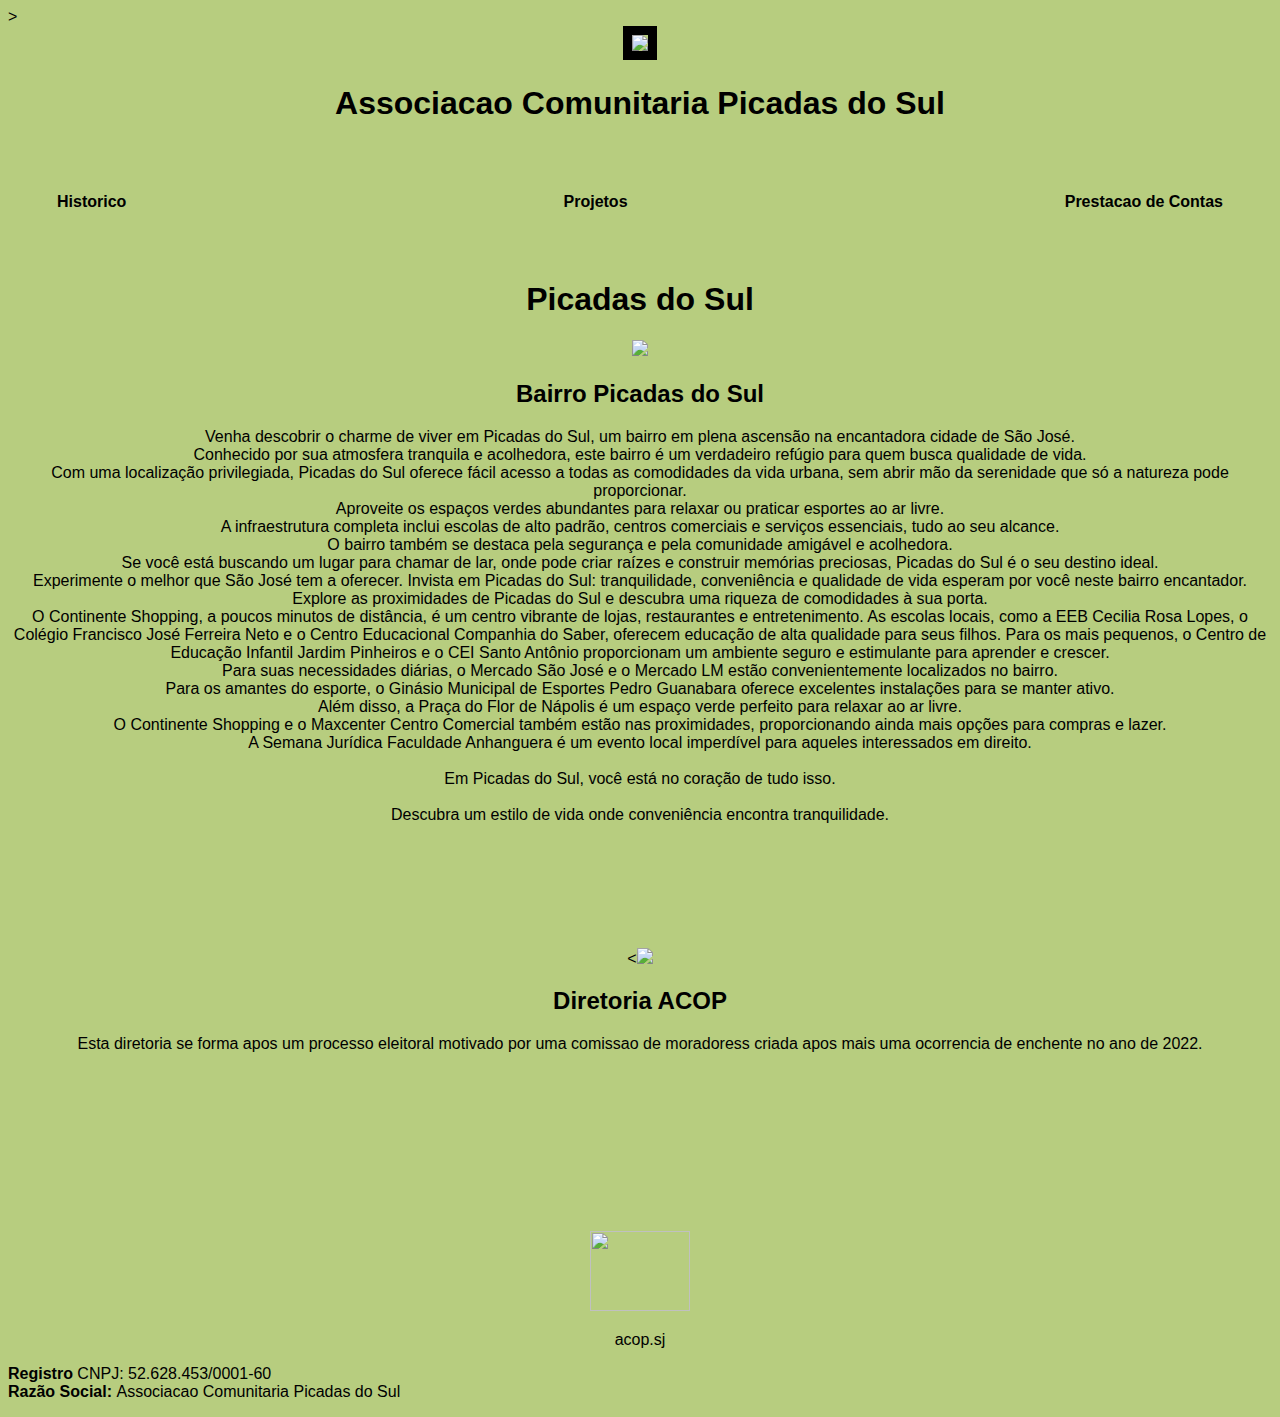
==== index.html @ 8dfd051f "Site ACOP-01.0" ====
<!DOCTYPE html>

<html lang="pt-br">

    <head>

        <meta charset="UTF-8">
        <meta name="viewport" content="width=device-width, initial-scale=1.0">

        <title>Site da associacao de moradores</title>

        ><link rel="stylesheet" href="Index.css">

        <center>
            <img src="/IMG ACOP/Imagem do WhatsApp de 2024-02-14 à(s) 20.39.53_6b02e7a5.jpg"
            width= "200px" border-radius="50%" border= "9px" solid= "#010101"> 
            
            <h1>Associacao Comunitaria Picadas do Sul</h1>    
        </center>

    </head>

        <body>

           <nav>
                <ul>
                    <li>
                        <a href="historico.html">
                            <b>Historico </b>
                        </a>
                    </li>
                    <li>
                        <a href="projetos.html">
                            <b>Projetos</b>
                        </a>
                    </li>
                    <li>
                        <a href="prestacao de contas.html">
                             <b>Prestacao de Contas</b>
                        </a>
                    </li>
                </ul>
            </nav>

            <header>

                <h1>
                    <center>
                       Picadas do Sul 
                    </center>
                </h1>
                <div class="center">
                    <center>
                    <img src="/IMG ACOP/Imagem do WhatsApp de 2022-12-22 à(s) 13.15.22.jpg"
                        width= "900px">
                    </center>
                </div>
                
            </header>

            <main>

                <section>
                    <center>
                    <h2>Bairro Picadas do Sul</h2>
                    
                        <p>
                            Venha descobrir o charme de viver em Picadas do Sul, um bairro em plena ascensão na encantadora cidade de São José.<br> 
                            Conhecido por sua atmosfera tranquila e acolhedora, este bairro é um verdadeiro refúgio para quem busca qualidade de vida.<br>  
                            Com uma localização privilegiada, Picadas do Sul oferece fácil acesso a todas as comodidades da vida urbana, sem abrir mão da serenidade que só a natureza pode proporcionar.<br>  
                            Aproveite os espaços verdes abundantes para relaxar ou praticar esportes ao ar livre.<br>  
                            A infraestrutura completa inclui escolas de alto padrão, centros comerciais e serviços essenciais, tudo ao seu alcance.<br>  
                            O bairro também se destaca pela segurança e pela comunidade amigável e acolhedora.<br>  
                            Se você está buscando um lugar para chamar de lar, onde pode criar raízes e construir memórias preciosas, Picadas do Sul é o seu destino ideal.<br>  
                            Experimente o melhor que São José tem a oferecer. Invista em Picadas do Sul: tranquilidade, conveniência e qualidade de vida esperam por você neste bairro encantador.<br> 
                            Explore as proximidades de Picadas do Sul e descubra uma riqueza de comodidades à sua porta.<br>  
                            O Continente Shopping, a poucos minutos de distância, é um centro vibrante de lojas, restaurantes e entretenimento. As escolas locais, como a EEB Cecilia Rosa Lopes, o Colégio Francisco José Ferreira Neto e o Centro Educacional Companhia do Saber, oferecem educação de alta qualidade para seus filhos. 
                            Para os mais pequenos, o Centro de Educação Infantil Jardim Pinheiros e o CEI Santo Antônio proporcionam um ambiente seguro e estimulante para aprender e crescer.<br> 
                            Para suas necessidades diárias, o Mercado São José e o Mercado LM estão convenientemente localizados no bairro.<br>  
                            Para os amantes do esporte, o Ginásio Municipal de Esportes Pedro Guanabara oferece excelentes instalações para se manter ativo.<br>  
                            Além disso, a Praça do Flor de Nápolis é um espaço verde perfeito para relaxar ao ar livre.<br> 
                            O Continente Shopping e o Maxcenter Centro Comercial também estão nas proximidades, proporcionando ainda mais opções para compras e lazer.<br>  
                            A Semana Jurídica Faculdade Anhanguera é um evento local imperdível para aqueles interessados em direito.<br><br>  
                            Em Picadas do Sul, você está no coração de tudo isso.<br><br>   
                            Descubra um estilo de vida onde conveniência encontra tranquilidade.
                        </p>
                    </center>        
                </section><br><br><br>

                <section><br><br><br>
                    <center>
                    <<img src="/IMG ACOP/Chapa 01 2023.jpg"
                    width="800px">
                    <h2>Diretoria ACOP</h2>
                    
                        <p>
                            Esta diretoria se forma apos um processo eleitoral motivado por uma comissao de moradoress criada apos mais uma ocorrencia de enchente no ano de 2022.
                        </p>
                    </center>
                </section><br><br><br>

            </main><br><br><br>

            <footer><br><br><br>

                <center>

                    <a href="https://www.instagram.com/acop.sj/" target="_blank" rel="noopener noreferrer">
                        <img src="/IMG ACOP/Img Instagran.png"
                        width= "90px">
                        </img>
                        <p>
                            acop.sj
                        </p>
                        </a>

                </center>

                <p>
                    <b> Registro</b>

                    CNPJ: 52.628.453/0001-60<br>
                    
                    <b>Razão Social: </b>Associacao Comunitaria Picadas do Sul
                </p>
            </footer>

        </body>

</html>
---- Index.css ----
body{ 
    background-color: #b7cd7f;
    color: black;
    font-family: Arial, Helvetica, sans-serif;
}

ul{ 
    display: flex;
    align-items: center;
    justify-content: space-between;
    list-style-type: none;
    gap: 48px;
    padding: 49px;

}

a{ 
    color: black;
    text-decoration: none;
    
}

head img{ 

    border-radius: 50%;
    border: 5px solid #586e26;
}

footer img{ 
    width: 100px;
    height: 80px;
}
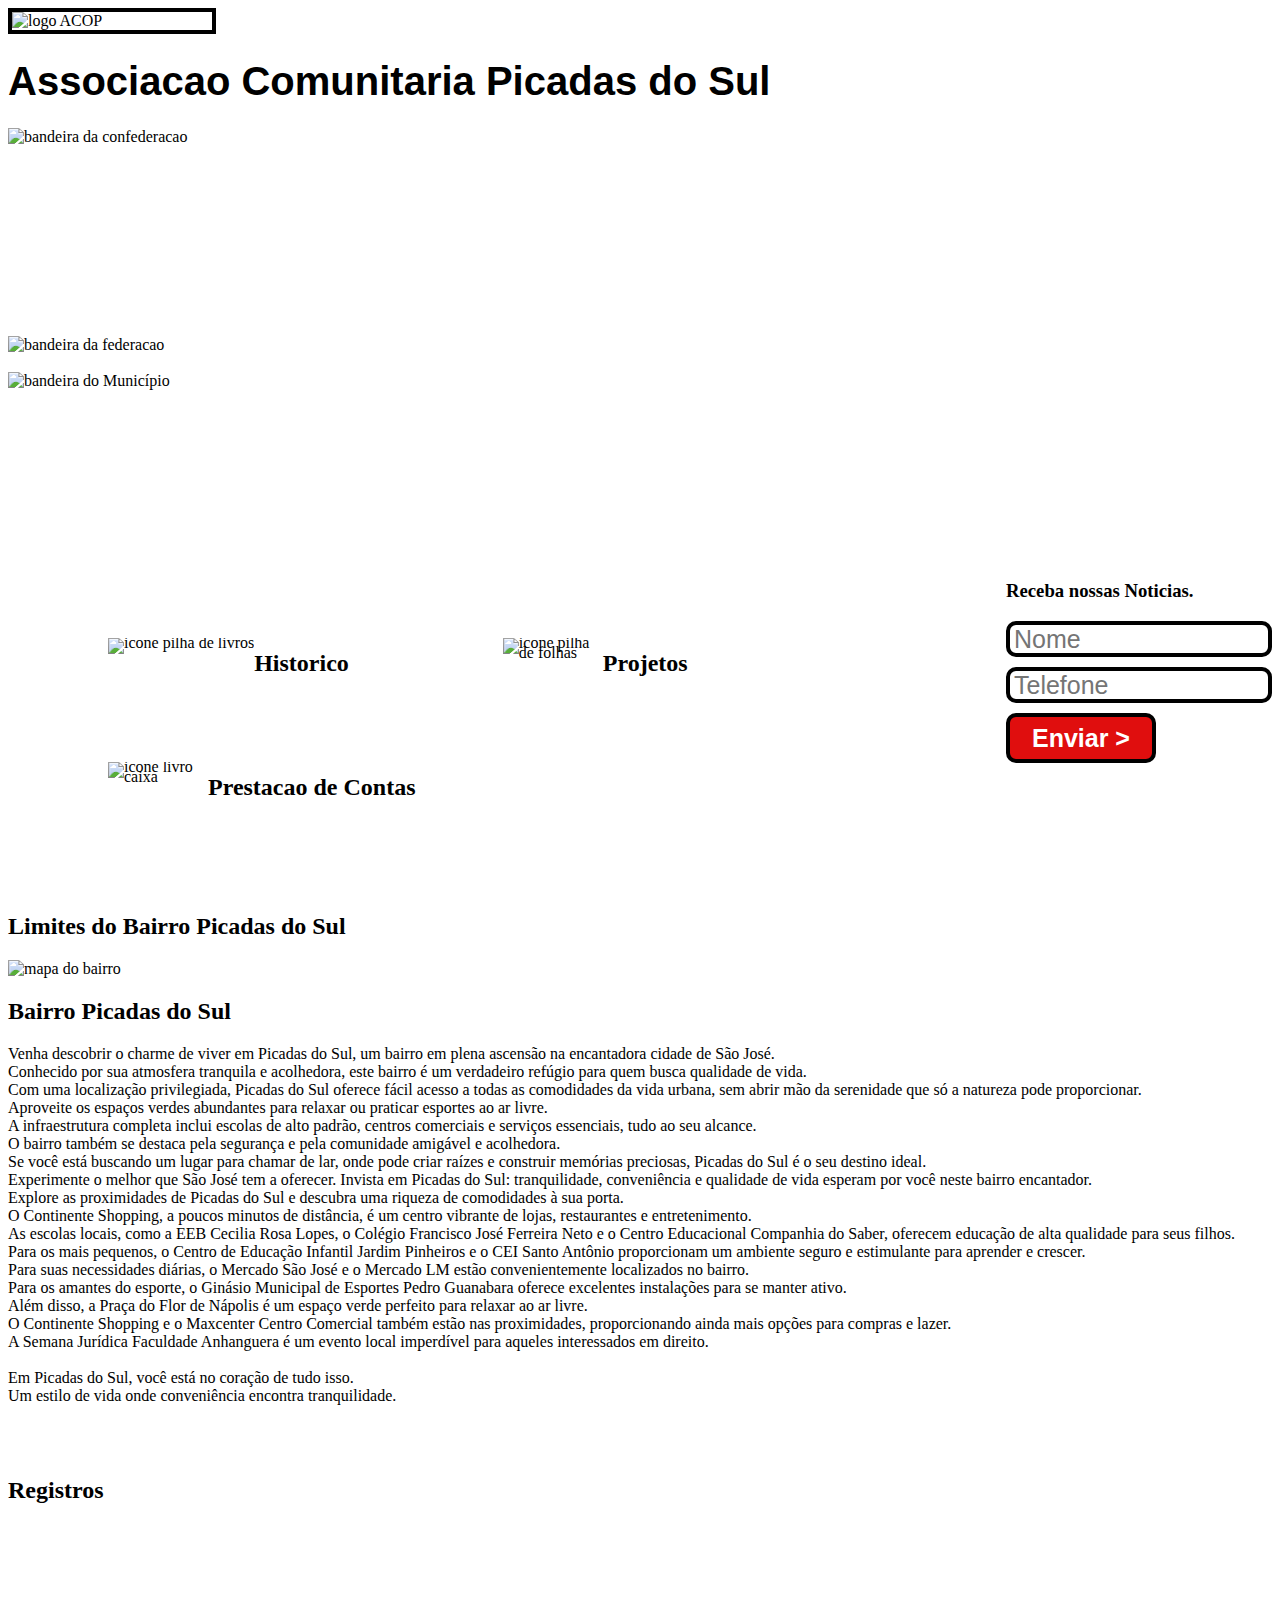
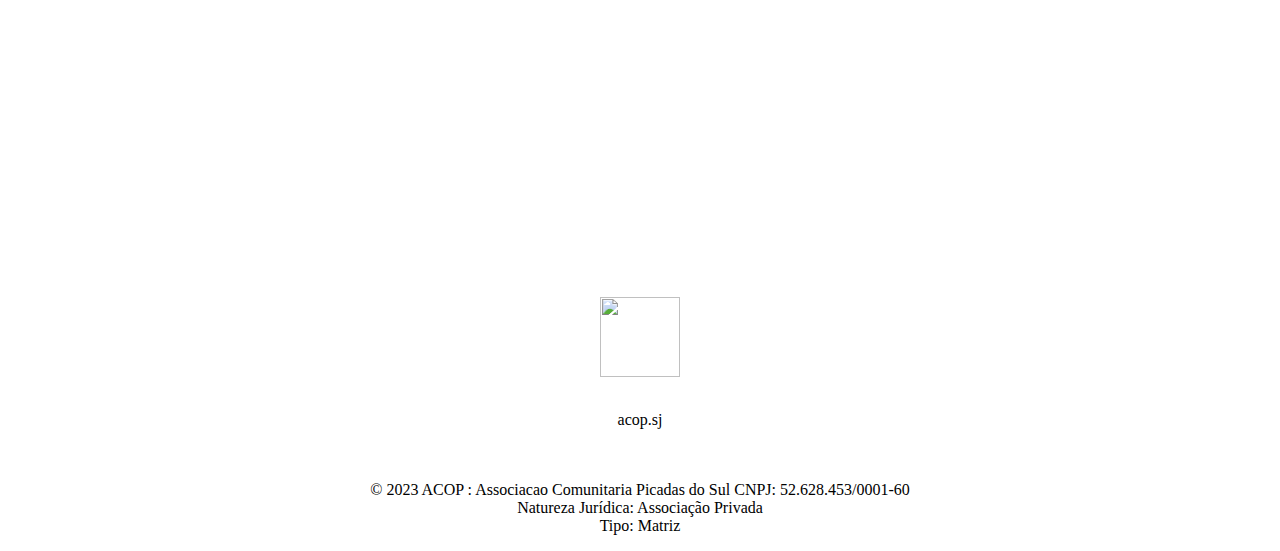
==== commit d568c1fa: "primeira parate construida modulo 01.0" ====
--- a/index.html
+++ b/index.html
@@ -1,70 +1,93 @@
 <!DOCTYPE html>
-
+<!--Lingua/Edioma-->
 <html lang="pt-br">
-
+    <!--pagina-->
     <head>
-
         <meta charset="UTF-8">
         <meta name="viewport" content="width=device-width, initial-scale=1.0">
-
-        <title>Site da associacao de moradores</title>
-
-        ><link rel="stylesheet" href="Index.css">
-
-        <center>
-            <img src="/IMG ACOP/Imagem do WhatsApp de 2024-02-14 à(s) 20.39.53_6b02e7a5.jpg"
-            width= "200px" border-radius="50%" border= "9px" solid= "#010101"> 
-            
-            <h1>Associacao Comunitaria Picadas do Sul</h1>    
-        </center>
-
+        <!--ligacao com a pagina CSS-->
+        <link rel="stylesheet" href="Index.css"> 
+        <link rel="stylesheet" href="estilo/style.css">
+        <!--Nome da pagina-->
+            <title>Site da associacao de moradores</title>
+        
+                
     </head>
 
+        <!--Corpo da pagina-->
         <body>
+            <!--Cabecalho-->
+            <header>
+            <!--Logo Inicial-->
+                <img src="/IMG ACOP/Imagem do WhatsApp de 2024-02-14 à(s) 20.39.53_6b02e7a5.jpg"
+                width= "200px" border-radius="50%" border= "4px" solid= "#010101" alt="logo ACOP"> 
+            <!--Titulo da pagina-->
+                <h1>Associacao Comunitaria Picadas do Sul</h1>
+            <!--Imagens de bandeiras-->    
+                <img src="/IMG ACOP/download.jpg" alt="bandeira da confederacao"width="260px" height="190px"><br>
+                <img src="/IMG ACOP/Famesc.jpg" alt="bandeira da federacao" width="260px"><br>
+                <img src="/IMG ACOP/Bandeira_de_São_José_-_SC.svg.png" alt="bandeira do Município" width="260px" height="190px" >
+            </header>
 
-           <nav>
+            <!--Menu de navegacao-->
+           <nav> 
+                <a href="#"></a>
+                <a href="#"></a> 
+                <a href="#"></a> 
+
                 <ul>
                     <li>
-                        <a href="historico.html">
-                            <b>Historico </b>
-                        </a>
+                <!--link pagina historico-->
+                    <a href="historico.html">
+                    <img src="/Img ACOP/Pilha de Livroa 02.webp" alt="icone pilha de livros">
+                    <h2><b>Historico </b></h2>
+                    </a>
                     </li>
+
                     <li>
-                        <a href="projetos.html">
-                            <b>Projetos</b>
-                        </a>
+                <!--link pagina projetos-->
+                    <a href="projetos.html">
+                    <img src="/Img ACOP/Pilha de Folhas.png" width="100px" alt="icone pilha de folhas">
+                    <h2><b>Projetos</b></h2>
+                    </a>
                     </li>
+
                     <li>
-                        <a href="prestacao de contas.html">
-                             <b>Prestacao de Contas</b>
-                        </a>
+                <!--link pagina prestacao de contas-->
+                    <a href="prestacao de contas.html">
+                    <img src="/Img ACOP/livro caixa.png" width="100px" alt="icone livro caixa"><br>
+                    <h2><b>Prestacao de Contas</b></h2>
+                    </a>
                     </li>
                 </ul>
-            </nav>
 
-            <header>
+                <!--Comando para dividir pagina-->
+                <aside>
+                    <!--titulo formulario-->
+                        <h3>Receba nossas Noticias.</h3>
+                    <!--formulario cadastro receba noticias-->
+                        <form>
+                            <input type="text" placeholder="Nome">
+                            <input type="tel" placeholder="Telefone">
+                            <input type="submit" value="Enviar >">
+                        </form>
+                </aside>
+           </nav>
 
-                <h1>
-                    <center>
-                       Picadas do Sul 
-                    </center>
-                </h1>
-                <div class="center">
-                    <center>
-                    <img src="/IMG ACOP/Imagem do WhatsApp de 2022-12-22 à(s) 13.15.22.jpg"
-                        width= "900px">
-                    </center>
-                </div>
-                
-            </header>
+           <!--parte principal para publicacao-->
+            <main>                             
+                <article>
+                    <h2>
+                        Limites do Bairro Picadas do Sul 
+                    </h2>
+                    <!--imagem do mapa do bairro-->
+                        <img src="/IMG ACOP/Imagem do WhatsApp de 2022-12-22 à(s) 13.15.22.jpg"
+                        width= "600px" alt="mapa do bairro"> 
 
-            <main>
-
-                <section>
-                    <center>
                     <h2>Bairro Picadas do Sul</h2>
-                    
-                        <p>
+                         
+                        
+                            <p>
                             Venha descobrir o charme de viver em Picadas do Sul, um bairro em plena ascensão na encantadora cidade de São José.<br> 
                             Conhecido por sua atmosfera tranquila e acolhedora, este bairro é um verdadeiro refúgio para quem busca qualidade de vida.<br>  
                             Com uma localização privilegiada, Picadas do Sul oferece fácil acesso a todas as comodidades da vida urbana, sem abrir mão da serenidade que só a natureza pode proporcionar.<br>  
@@ -74,55 +97,40 @@
                             Se você está buscando um lugar para chamar de lar, onde pode criar raízes e construir memórias preciosas, Picadas do Sul é o seu destino ideal.<br>  
                             Experimente o melhor que São José tem a oferecer. Invista em Picadas do Sul: tranquilidade, conveniência e qualidade de vida esperam por você neste bairro encantador.<br> 
                             Explore as proximidades de Picadas do Sul e descubra uma riqueza de comodidades à sua porta.<br>  
-                            O Continente Shopping, a poucos minutos de distância, é um centro vibrante de lojas, restaurantes e entretenimento. As escolas locais, como a EEB Cecilia Rosa Lopes, o Colégio Francisco José Ferreira Neto e o Centro Educacional Companhia do Saber, oferecem educação de alta qualidade para seus filhos. 
+                            O Continente Shopping, a poucos minutos de distância, é um centro vibrante de lojas, restaurantes e entretenimento.<br> 
+                            As escolas locais, como a EEB Cecilia Rosa Lopes, o Colégio Francisco José Ferreira Neto e o Centro Educacional Companhia do Saber, oferecem educação de alta qualidade para seus filhos.<br> 
                             Para os mais pequenos, o Centro de Educação Infantil Jardim Pinheiros e o CEI Santo Antônio proporcionam um ambiente seguro e estimulante para aprender e crescer.<br> 
                             Para suas necessidades diárias, o Mercado São José e o Mercado LM estão convenientemente localizados no bairro.<br>  
                             Para os amantes do esporte, o Ginásio Municipal de Esportes Pedro Guanabara oferece excelentes instalações para se manter ativo.<br>  
                             Além disso, a Praça do Flor de Nápolis é um espaço verde perfeito para relaxar ao ar livre.<br> 
                             O Continente Shopping e o Maxcenter Centro Comercial também estão nas proximidades, proporcionando ainda mais opções para compras e lazer.<br>  
                             A Semana Jurídica Faculdade Anhanguera é um evento local imperdível para aqueles interessados em direito.<br><br>  
-                            Em Picadas do Sul, você está no coração de tudo isso.<br><br>   
-                            Descubra um estilo de vida onde conveniência encontra tranquilidade.
+                            Em Picadas do Sul, você está no coração de tudo isso.<br>  
+                            Um estilo de vida onde conveniência encontra tranquilidade.
+                            </p><br><br>                                             
+                                                            
+                        </article><br><br><br>                              
+            </main>
+
+
+                        <h2>Registros</h2>
+                         <iframe width="560" height="315" src="https://www.youtube.com/embed/rjOFWJFpKas?si=H0OFec50uBp6Qm8g" title="YouTube video player" frameborder="0" allow="accelerometer; autoplay; clipboard-write; encrypted-media; gyroscope; picture-in-picture; web-share" referrerpolicy="strict-origin-when-cross-origin" allowfullscreen></iframe><br><br><br><br>
+            
+            
+            <footer>
+                <center>
+                    <a href="https://www.instagram.com/acop.sj/" target="_blank" rel="noopener noreferrer">
+                        <img src="/IMG ACOP/Img Instagran.png" width= "90px">                     
+                    </a>                
+                        <p> 
+                        <br>acop.sj</br><br><br>                             
+                        <p>
+                            &copy 2023 ACOP :
+                            Associacao Comunitaria Picadas do Sul CNPJ: 52.628.453/0001-60<br> 
+                            Natureza Jurídica: Associação Privada<br>
+                            Tipo: Matriz
                         </p>
-                    </center>        
-                </section><br><br><br>
-
-                <section><br><br><br>
-                    <center>
-                    <<img src="/IMG ACOP/Chapa 01 2023.jpg"
-                    width="800px">
-                    <h2>Diretoria ACOP</h2>
-                    
-                        <p>
-                            Esta diretoria se forma apos um processo eleitoral motivado por uma comissao de moradoress criada apos mais uma ocorrencia de enchente no ano de 2022.
-                        </p>
-                    </center>
-                </section><br><br><br>
-
-            </main><br><br><br>
-
-            <footer><br><br><br>
-
-                <center>
-
-                    <a href="https://www.instagram.com/acop.sj/" target="_blank" rel="noopener noreferrer">
-                        <img src="/IMG ACOP/Img Instagran.png"
-                        width= "90px">
-                        </img>
-                        <p>
-                            acop.sj
-                        </p>
-                        </a>
-
-                </center>
-
-                <p>
-                    <b> Registro</b>
-
-                    CNPJ: 52.628.453/0001-60<br>
-                    
-                    <b>Razão Social: </b>Associacao Comunitaria Picadas do Sul
-                </p>
+                </center>                                                 
             </footer>
 
         </body>
--- a/Index.css
+++ b/Index.css
@@ -1,33 +1,120 @@
 
-body{ 
-    background-color: #b7cd7f;
+head{/*Cabecalho da pagina*/
+    display: flex;
+    flex-direction: row;
+    justify-content: space-between ;
+}
+#title{/*configuracao Titulo Cabecalho*/
+    flex-direction: row;
+}
+h1{/*Titulo Cabecalho*/
+    font-weight: 800;
+    font-family: 'Lucida Sans', 'Lucida Sans Regular', 'Lucida Grande', 'Lucida Sans Unicode', Geneva, Verdana, sans-serif;
+    font-size: 40px;
+    line-height: 40px;
+}
+
+background-color: #b7cd7f;
+body{/*corpo da pagina*/ 
     color: black;
     font-family: Arial, Helvetica, sans-serif;
+    max-width: 1900px;
+    margin: 20px;
+    padding: 20px;
 }
 
-ul{ 
+header{/*configura posicao do mapa do bairro*/
     display: flex;
-    align-items: center;
-    justify-content: space-between;
-    list-style-type: none;
-    gap: 48px;
-    padding: 49px;
-
+    flex-direction: column;
+    margin-left: 10px;
+    margin-right: 10px;
+    margin-top: 10px;
+    margin: auto;
 }
 
-a{ 
+main{/*configura posicao do historia do bairro*/
+    display: flex;
+    flex-direction: row ;
+    margin-top: 50px;
+}
+
+/*configuracoes da pagina*/
+nav{ 
+    display: flex;
+    flex-direction: row;
+    justify-content: space-between;
+    margin: 0 auto;    
+}
+
+li{/*organiza os icones*/
+    display: inline-block;
+    margin: 15px;
+    margin-top: 60px;
+    margin-left: 60px;
+    margin-right: 90px;
+    list-style: none;
+}
+
+a{/*configura os icones*/
+    display: flex;
     color: black;
     text-decoration: none;
+    line-height: 10px;
+    list-style: none;    
+}
+
+a:hover{/*configura a cor os icones*/
+    color: red;
+}
+
+/*formulario noticias*/
+aside form input{/*configuracao do formulario*/
+    display: flex;
+    flex-direction: column;
+    width: 250px;
+    color: white;
+    font-size: 25px;
+    padding: 4px;
+}
+
+form input{/*configura caixas formulario*/
+    margin-top: 10px;
+    border: 4px solid black;
+    border-radius: 10px;
+    height: 20px;
+    padding: 10px;
+    font-size: 25px;
+    color: white;
+}
+
+form input:hover{/*muda a cor nas caixas do formulario*/
+    background-color: rgb(29, 155, 138);
+    color: white;
+    cursor: pointer;
+}
+
+aside form input[type="submit"]{/*configura botao enviar*/
+    height: 50px;
+    width: 150px;
+    background-color: #e00e0e;
+    color: white;
+    font-weight: bold;
+}
+
+main section p{/*configura posicao do texto do bairro*/
+    display: flex;
+    margin-top: 20px;
+    line-height: 30px;
     
 }
 
-head img{ 
-
-    border-radius: 50%;
-    border: 5px solid #586e26;
+/*rodape da pagina*/
+footer img{ 
+    display: flex;
+    width: 80px;
+    height: 80px;
+    margin: 0 auto;
 }
 
-footer img{ 
-    width: 100px;
-    height: 80px;
-}+
+
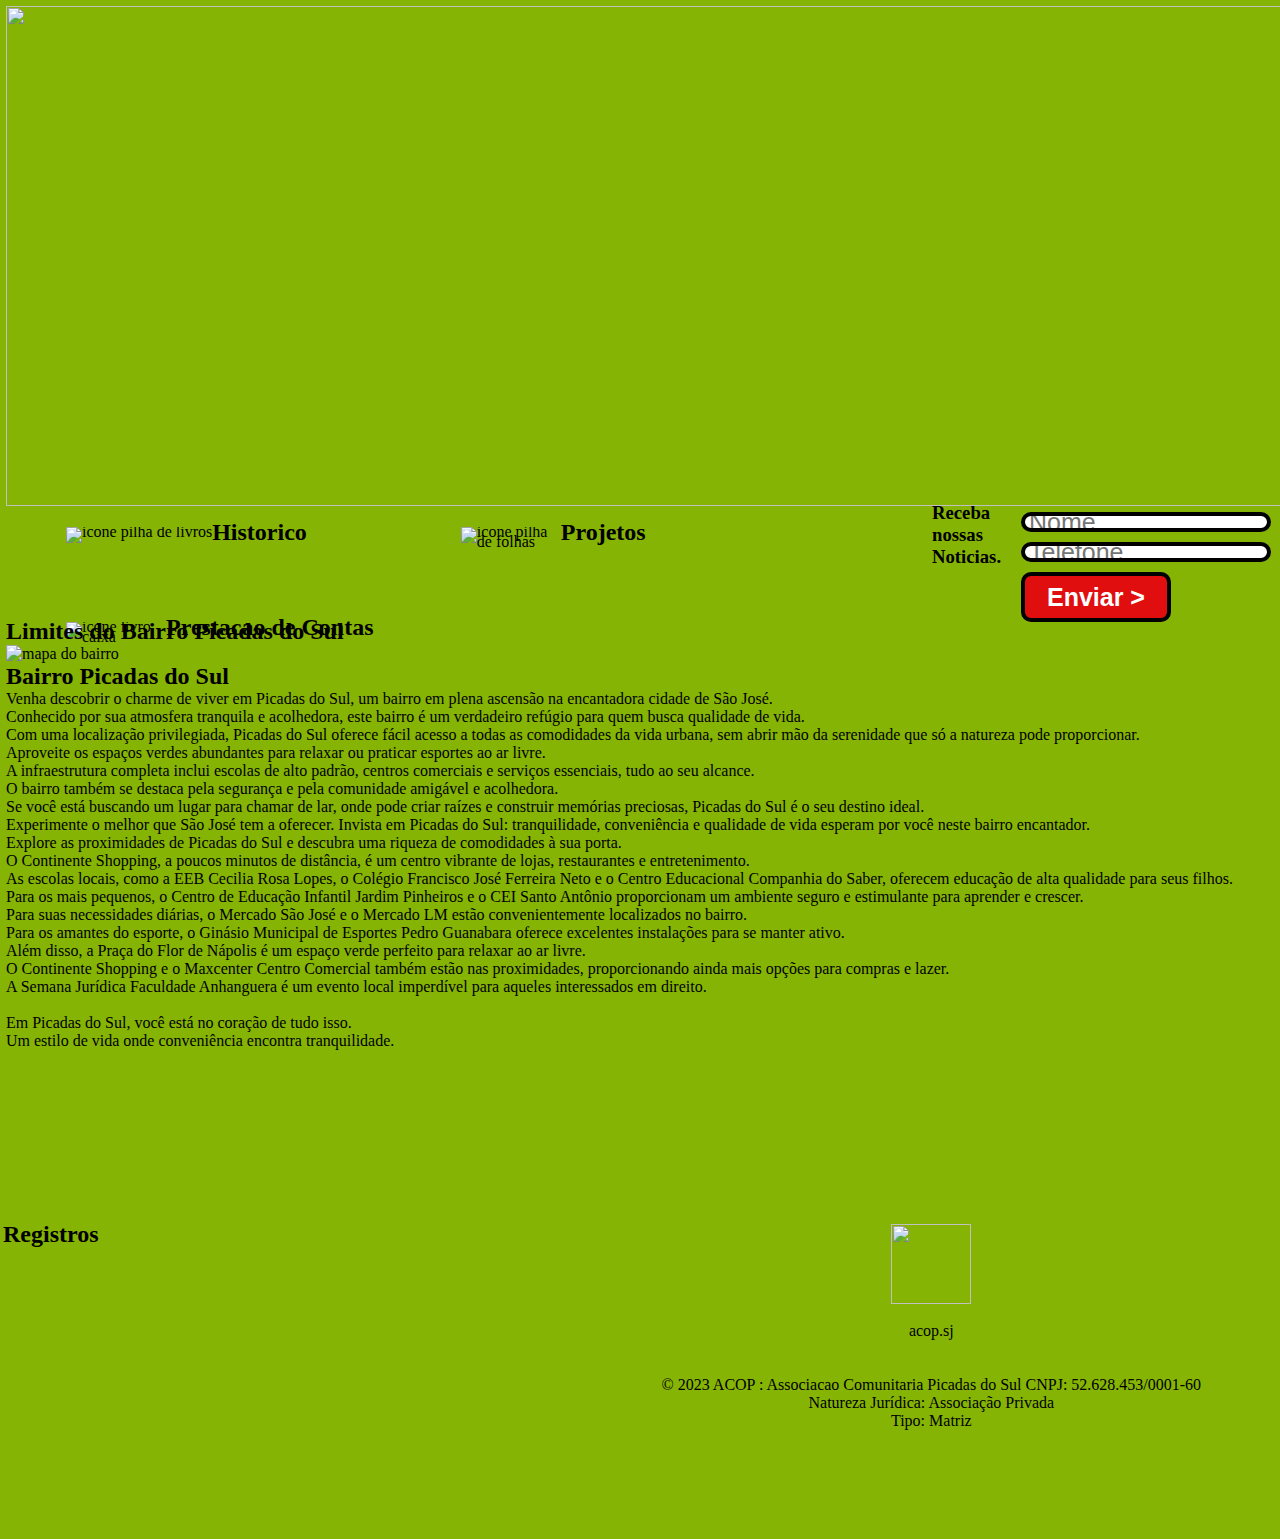
==== commit 560a719e: "ACOP 01.1" ====
--- a/index.html
+++ b/index.html
@@ -1,40 +1,28 @@
+<!--Tipo de Arquivo-->
 <!DOCTYPE html>
-<!--Lingua/Edioma-->
+<!--Lingua/Edioma/pagina-->
 <html lang="pt-br">
-    <!--pagina-->
+    <!--Conjuntos de aplicacoes da pagina-->
     <head>
+        <!--Conjuntos de aplicacoes de caracteres-->
         <meta charset="UTF-8">
+        <!--Configuracoes de janelas e visualisacoes-->
         <meta name="viewport" content="width=device-width, initial-scale=1.0">
         <!--ligacao com a pagina CSS-->
         <link rel="stylesheet" href="Index.css"> 
-        <link rel="stylesheet" href="estilo/style.css">
-        <!--Nome da pagina-->
-            <title>Site da associacao de moradores</title>
-        
-                
+        <!--Nome da pagina na aba-->
+        <title>Site da associacao de moradores</title>                        
     </head>
-
         <!--Corpo da pagina-->
         <body>
             <!--Cabecalho-->
             <header>
-            <!--Logo Inicial-->
-                <img src="/IMG ACOP/Imagem do WhatsApp de 2024-02-14 à(s) 20.39.53_6b02e7a5.jpg"
-                width= "200px" border-radius="50%" border= "4px" solid= "#010101" alt="logo ACOP"> 
-            <!--Titulo da pagina-->
-                <h1>Associacao Comunitaria Picadas do Sul</h1>
-            <!--Imagens de bandeiras-->    
-                <img src="/IMG ACOP/download.jpg" alt="bandeira da confederacao"width="260px" height="190px"><br>
-                <img src="/IMG ACOP/Famesc.jpg" alt="bandeira da federacao" width="260px"><br>
-                <img src="/IMG ACOP/Bandeira_de_São_José_-_SC.svg.png" alt="bandeira do Município" width="260px" height="190px" >
+            <!--Banner ACOP-->
+                <img src="/Img ACOP/Juntos Somos Mais Fotes.png"
+                width="1868px" height="500px">                       
             </header>
-
             <!--Menu de navegacao-->
-           <nav> 
-                <a href="#"></a>
-                <a href="#"></a> 
-                <a href="#"></a> 
-
+           <nav>               
                 <ul>
                     <li>
                 <!--link pagina historico-->
@@ -61,7 +49,7 @@
                     </li>
                 </ul>
 
-                <!--Comando para dividir pagina-->
+                <!--Relacionado ao conteudo principal-->
                 <aside>
                     <!--titulo formulario-->
                         <h3>Receba nossas Noticias.</h3>
@@ -70,7 +58,7 @@
                             <input type="text" placeholder="Nome">
                             <input type="tel" placeholder="Telefone">
                             <input type="submit" value="Enviar >">
-                        </form>
+                        </form>        
                 </aside>
            </nav>
 
@@ -84,9 +72,7 @@
                         <img src="/IMG ACOP/Imagem do WhatsApp de 2022-12-22 à(s) 13.15.22.jpg"
                         width= "600px" alt="mapa do bairro"> 
 
-                    <h2>Bairro Picadas do Sul</h2>
-                         
-                        
+                    <h2>Bairro Picadas do Sul</h2>                                                 
                             <p>
                             Venha descobrir o charme de viver em Picadas do Sul, um bairro em plena ascensão na encantadora cidade de São José.<br> 
                             Conhecido por sua atmosfera tranquila e acolhedora, este bairro é um verdadeiro refúgio para quem busca qualidade de vida.<br>  
@@ -107,16 +93,15 @@
                             A Semana Jurídica Faculdade Anhanguera é um evento local imperdível para aqueles interessados em direito.<br><br>  
                             Em Picadas do Sul, você está no coração de tudo isso.<br>  
                             Um estilo de vida onde conveniência encontra tranquilidade.
-                            </p><br><br>                                             
-                                                            
-                        </article><br><br><br>                              
+                            </p><br><br>                                                                                                         
+                </article>                           
             </main>
 
 
                         <h2>Registros</h2>
                          <iframe width="560" height="315" src="https://www.youtube.com/embed/rjOFWJFpKas?si=H0OFec50uBp6Qm8g" title="YouTube video player" frameborder="0" allow="accelerometer; autoplay; clipboard-write; encrypted-media; gyroscope; picture-in-picture; web-share" referrerpolicy="strict-origin-when-cross-origin" allowfullscreen></iframe><br><br><br><br>
             
-            
+            <!--Rodape da pagina com informacoes-->
             <footer>
                 <center>
                     <a href="https://www.instagram.com/acop.sj/" target="_blank" rel="noopener noreferrer">
@@ -132,7 +117,5 @@
                         </p>
                 </center>                                                 
             </footer>
-
         </body>
-
 </html>
--- a/Index.css
+++ b/Index.css
@@ -1,52 +1,44 @@
 
-head{/*Cabecalho da pagina*/
+*{/*o seletor asterisco aplica para todas as tag*/
+   margin: 0; 
+   padding: 0;
+   box-sizing: border-box;
+}
+body{/*corpo da pagina*/ 
     display: flex;
-    flex-direction: row;
-    justify-content: space-between ;
+    margin: 3px;
+    flex: 1 1 100vw;
+    flex-wrap: wrap;
+    background: #86B404;
 }
-#title{/*configuracao Titulo Cabecalho*/
-    flex-direction: row;
-}
-h1{/*Titulo Cabecalho*/
-    font-weight: 800;
-    font-family: 'Lucida Sans', 'Lucida Sans Regular', 'Lucida Grande', 'Lucida Sans Unicode', Geneva, Verdana, sans-serif;
-    font-size: 40px;
-    line-height: 40px;
+/*padronisacao das partes*/
+header, nav, main, aside, footer{
+    display: flex;
+    margin: 3px;
 }
 
-background-color: #b7cd7f;
-body{/*corpo da pagina*/ 
-    color: black;
-    font-family: Arial, Helvetica, sans-serif;
-    max-width: 1900px;
-    margin: 20px;
-    padding: 20px;
+header{
+    flex: 1 1 200px;
 }
 
-header{/*configura posicao do mapa do bairro*/
-    display: flex;
-    flex-direction: column;
-    margin-left: 10px;
-    margin-right: 10px;
-    margin-top: 10px;
-    margin: auto;
+nav{/*configuracoes da pagina*/
+    flex: 1 1 200vw;  
+    height: 100px;
+    align-items: center;
+    justify-content: center;
 }
 
 main{/*configura posicao do historia do bairro*/
-    display: flex;
-    flex-direction: row ;
-    margin-top: 50px;
+    flex: 20 1 500vw;
+    height: calc(100vh - 300px);
 }
 
-/*configuracoes da pagina*/
-nav{ 
-    display: flex;
-    flex-direction: row;
-    justify-content: space-between;
-    margin: 0 auto;    
+aside{ 
+    flex: 1 1 200;
 }
 
 li{/*organiza os icones*/
+    display: flex;
     display: inline-block;
     margin: 15px;
     margin-top: 60px;
@@ -70,14 +62,17 @@
 /*formulario noticias*/
 aside form input{/*configuracao do formulario*/
     display: flex;
+    flex-wrap: 1 1 200;   
     flex-direction: column;
     width: 250px;
     color: white;
     font-size: 25px;
     padding: 4px;
+    
 }
 
 form input{/*configura caixas formulario*/
+    display: flex;
     margin-top: 10px;
     border: 4px solid black;
     border-radius: 10px;
@@ -88,12 +83,14 @@
 }
 
 form input:hover{/*muda a cor nas caixas do formulario*/
+    display: flex;
     background-color: rgb(29, 155, 138);
     color: white;
     cursor: pointer;
 }
 
 aside form input[type="submit"]{/*configura botao enviar*/
+    display: flex;
     height: 50px;
     width: 150px;
     background-color: #e00e0e;
@@ -103,6 +100,9 @@
 
 main section p{/*configura posicao do texto do bairro*/
     display: flex;
+    display: flex;
+    margin: 3px;
+    flex: 1 1 500vw;
     margin-top: 20px;
     line-height: 30px;
     
@@ -110,7 +110,6 @@
 
 /*rodape da pagina*/
 footer img{ 
-    display: flex;
     width: 80px;
     height: 80px;
     margin: 0 auto;
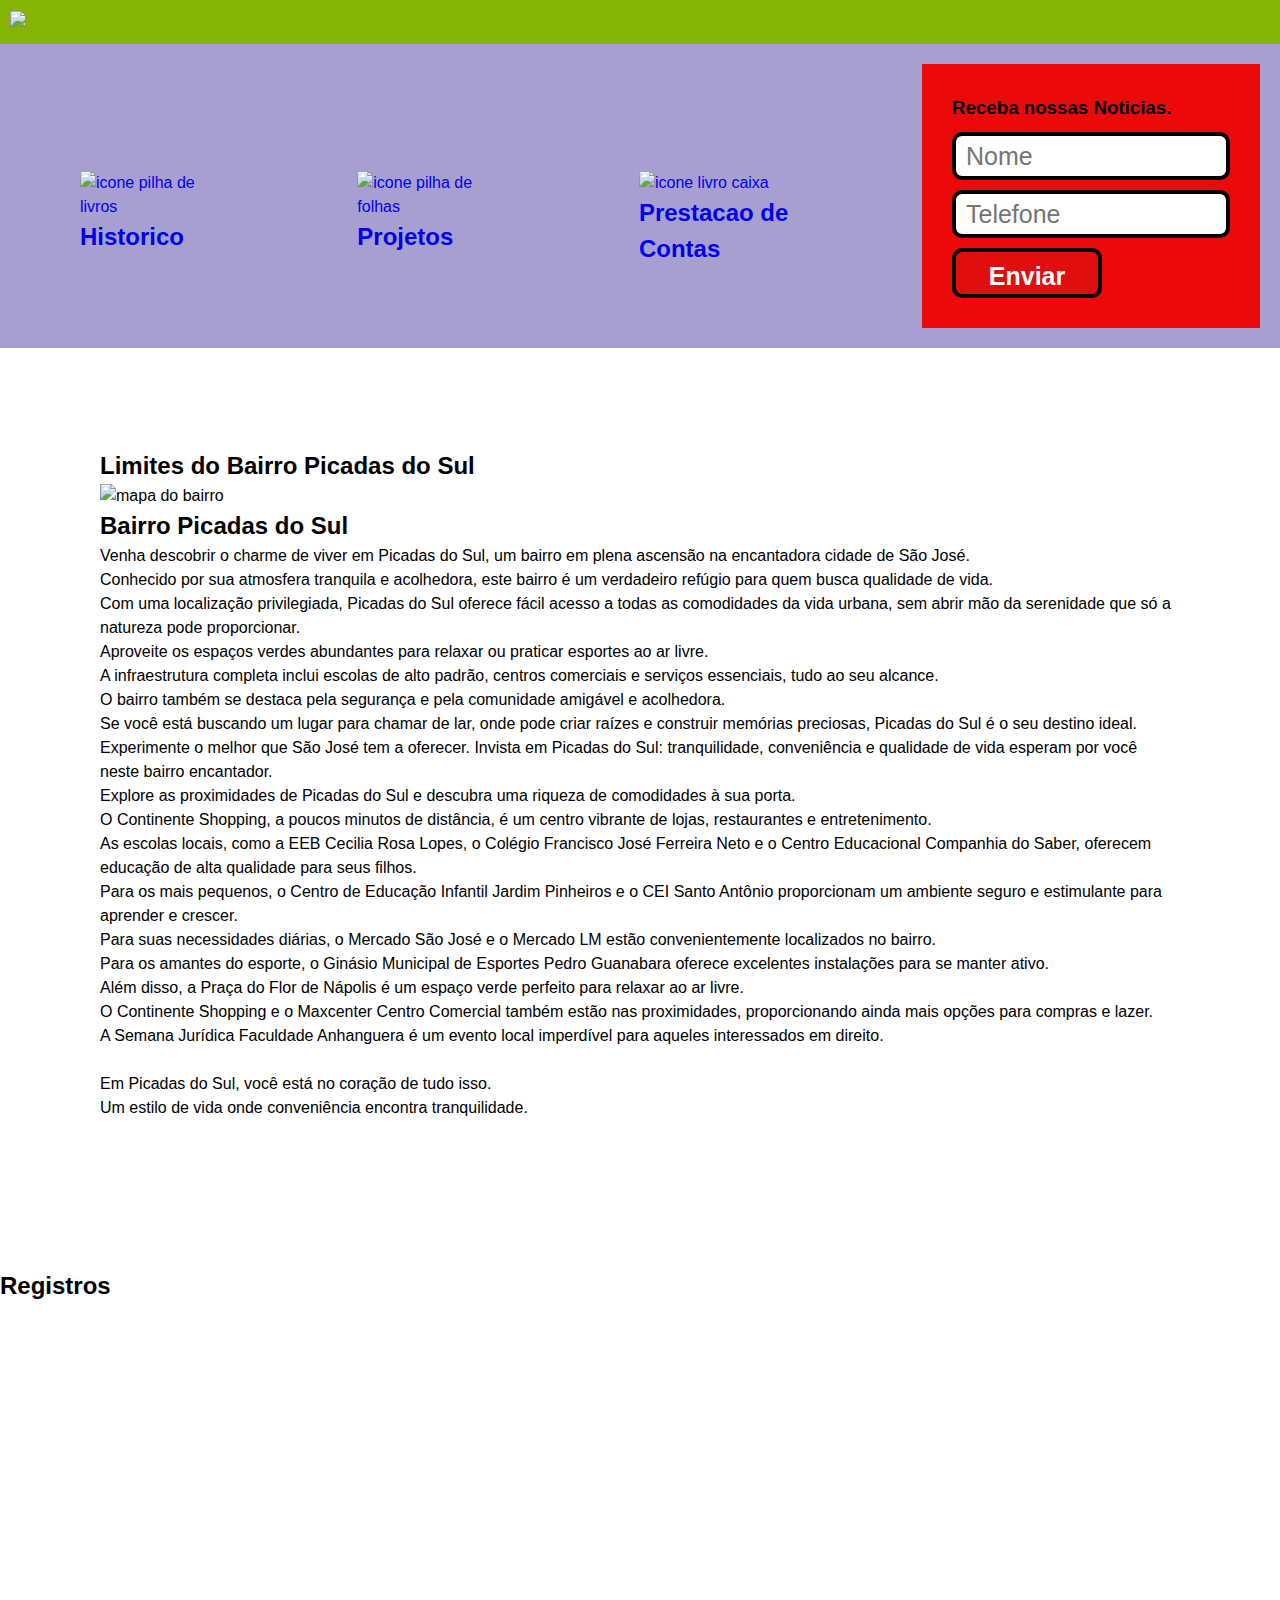
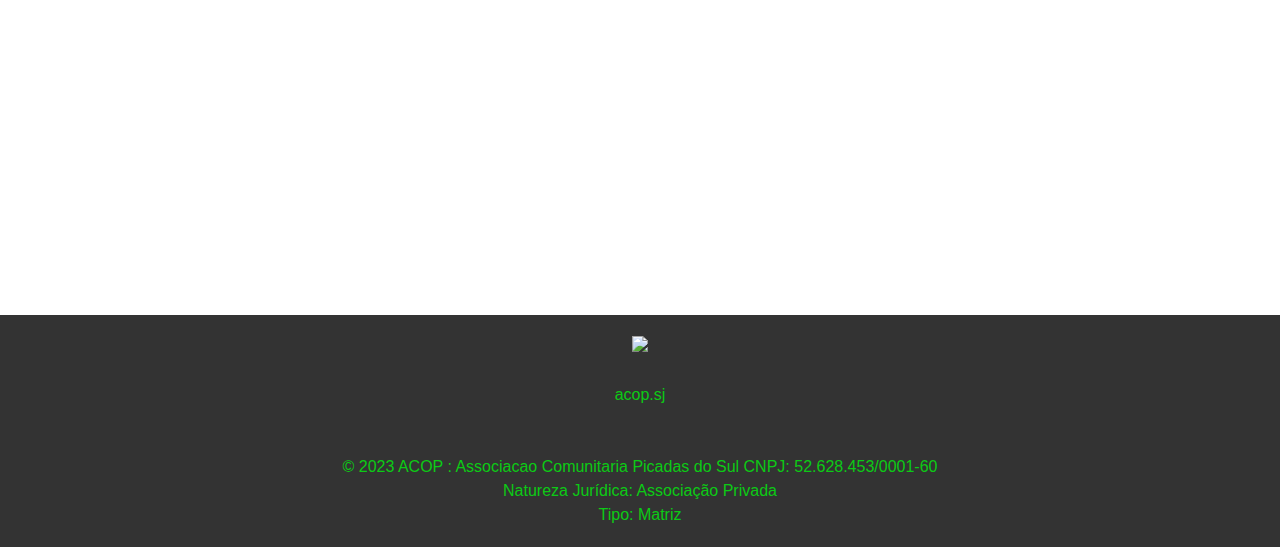
==== commit f6b85242: "atualizacao 01.2" ====
--- a/index.html
+++ b/index.html
@@ -13,14 +13,16 @@
         <!--Nome da pagina na aba-->
         <title>Site da associacao de moradores</title>                        
     </head>
+
         <!--Corpo da pagina-->
         <body>
+
             <!--Cabecalho-->
             <header>
             <!--Banner ACOP-->
-                <img src="/Img ACOP/Juntos Somos Mais Fotes.png"
-                width="1868px" height="500px">                       
+                <img src="/Img ACOP/Banner ACOP 01.1.png">                            
             </header>
+
             <!--Menu de navegacao-->
            <nav>               
                 <ul>
@@ -28,7 +30,7 @@
                 <!--link pagina historico-->
                     <a href="historico.html">
                     <img src="/Img ACOP/Pilha de Livroa 02.webp" alt="icone pilha de livros">
-                    <h2><b>Historico </b></h2>
+                    <h2><b>Historico</b></h2>
                     </a>
                     </li>
 
@@ -54,10 +56,14 @@
                     <!--titulo formulario-->
                         <h3>Receba nossas Noticias.</h3>
                     <!--formulario cadastro receba noticias-->
-                        <form>
-                            <input type="text" placeholder="Nome">
-                            <input type="tel" placeholder="Telefone">
-                            <input type="submit" value="Enviar >">
+                        <form
+                        action="https://sheetdb.io/api/v1/gf7665omrm2n9"
+                        method="post"
+                        name="Form Receba nossas Noticias">
+                            
+                            <input type="text" name="Nome" placeholder="Nome">
+                            <input type="tel" name="Telefone" placeholder="Telefone">
+                            <input type="submit" value="Enviar">
                         </form>        
                 </aside>
            </nav>
@@ -117,5 +123,6 @@
                         </p>
                 </center>                                                 
             </footer>
+            <script src="https://sheetdb.io/handlebars.js"></script>
         </body>
 </html>
--- a/Index.css
+++ b/Index.css
@@ -1,74 +1,74 @@
-
-*{/*o seletor asterisco aplica para todas as tag*/
-   margin: 0; 
-   padding: 0;
-   box-sizing: border-box;
-}
-body{/*corpo da pagina*/ 
+/* Reset basic styles */
+body, h1, h2, h3, p, ul, li, button {
+    margin: 0;
+    padding: 0;
+    box-sizing: border-box;
+    font-family: Arial, sans-serif;
+  }
+  
+  /* Global styles */
+body {
+    font-size: 16px;
+    line-height: 1.5;  
+  
+  }
+  
+  /* Header */
+header {
+    display: flex: ;
+    background-color:#86B404 ;
+    padding: 10px;
+    
+    
+  }
+  
+  /* Navigation */
+nav {
+    background-color: #a69fcf;
+    padding: 20px;
     display: flex;
-    margin: 3px;
-    flex: 1 1 100vw;
-    flex-wrap: wrap;
-    background: #86B404;
-}
-/*padronisacao das partes*/
-header, nav, main, aside, footer{
+    justify-content: space-between;
+    align-items: center;
+  }
+  
+nav ul {
+    list-style: none;
     display: flex;
-    margin: 3px;
-}
-
-header{
-    flex: 1 1 200px;
-}
-
-nav{/*configuracoes da pagina*/
-    flex: 1 1 200vw;  
-    height: 100px;
-    align-items: center;
-    justify-content: center;
-}
-
-main{/*configura posicao do historia do bairro*/
-    flex: 20 1 500vw;
-    height: calc(100vh - 300px);
-}
-
-aside{ 
-    flex: 1 1 200;
-}
-
-li{/*organiza os icones*/
-    display: flex;
-    display: inline-block;
+  }
+  
+nav li {
+    margin-right:   30px;
     margin: 15px;
     margin-top: 60px;
     margin-left: 60px;
     margin-right: 90px;
-    list-style: none;
-}
+  }
+  
+nav a {
+    text-decoration: none;
+    color:   
+   #e41010;
+  }
+  
+  /* Main content */
+main {
+    padding: 100px;
+  }
+  
+  /* Aside */
+aside {
+    background-color: #ec0909;
+    padding: 30px;
+  }
 
-a{/*configura os icones*/
-    display: flex;
-    color: black;
-    text-decoration: none;
-    line-height: 10px;
-    list-style: none;    
-}
-
-a:hover{/*configura a cor os icones*/
-    color: red;
-}
-
-/*formulario noticias*/
+  /*formulario noticias*/
 aside form input{/*configuracao do formulario*/
     display: flex;
     flex-wrap: 1 1 200;   
     flex-direction: column;
     width: 250px;
     color: white;
-    font-size: 25px;
-    padding: 4px;
-    
+    font-size: 2       
 }
 
 form input{/*configura caixas formulario*/
@@ -98,22 +98,36 @@
     font-weight: bold;
 }
 
-main section p{/*configura posicao do texto do bairro*/
+iframe{
     display: flex;
-    display: flex;
-    margin: 3px;
-    flex: 1 1 500vw;
-    margin-top: 20px;
-    line-height: 30px;
-    
+    padding: 100px;
 }
+  
+  /* Footer */
+footer {
+    background-color: #333;
+    color: #0cca15;
+    padding: 20px;
+    text-align: center;
+  }
+  
+  /* Responsive design */
+@media (max-width: 768px) {
+    nav ul {
+      flex-direction: column;
+    }
+  
+nav li {
+      margin-bottom: 10px;
+    }
+  }
 
-/*rodape da pagina*/
-footer img{ 
-    width: 80px;
-    height: 80px;
-    margin: 0 auto;
-}
+@media (max-width: 768px) {
+    img {
+      width: 100%;
+    }
+  }
 
-
-
+  img {
+    max-width: 100%;
+  }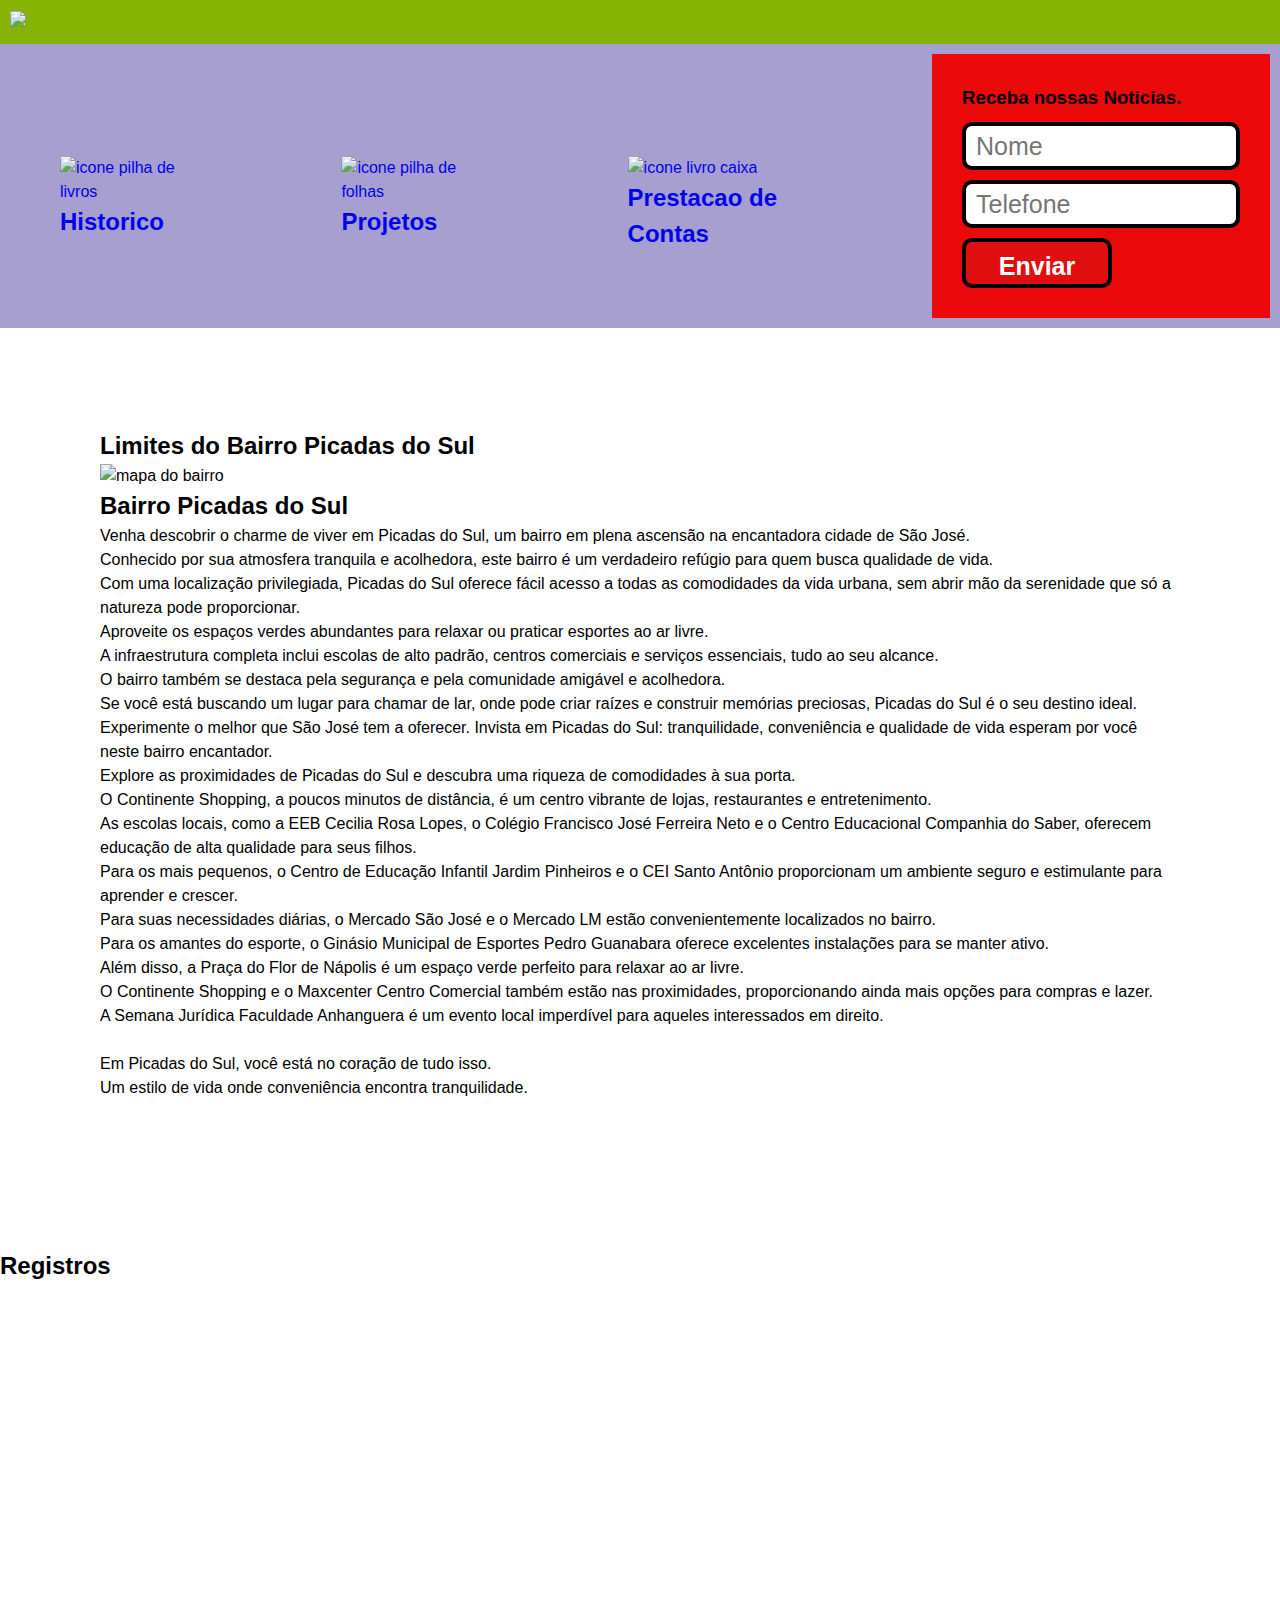
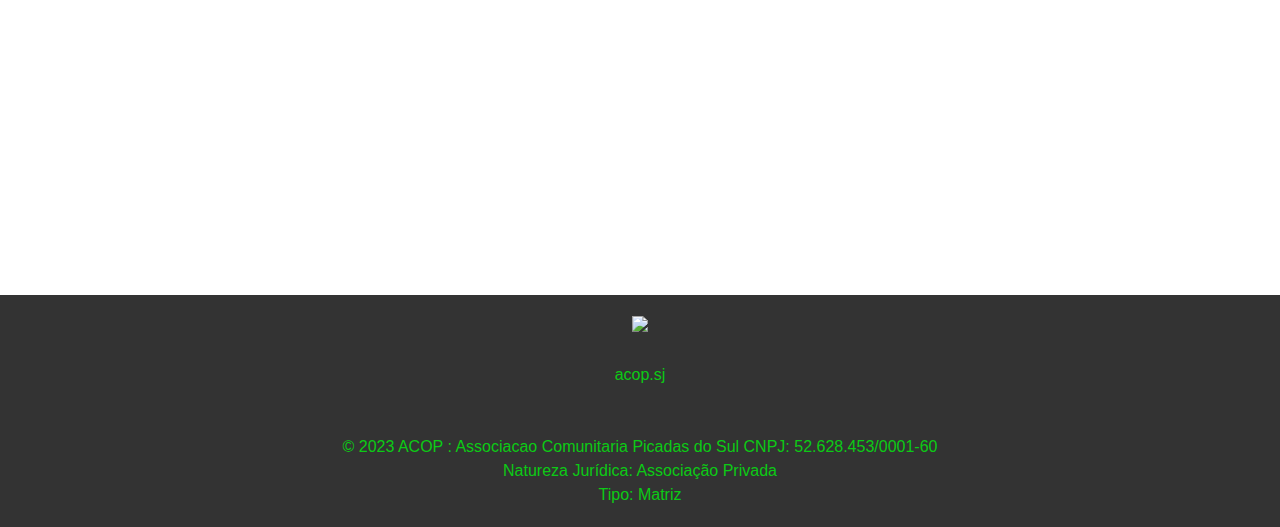
==== commit 13a0a0a6: "up 1.2" ====
--- a/index.html
+++ b/index.html
@@ -57,9 +57,7 @@
                         <h3>Receba nossas Noticias.</h3>
                     <!--formulario cadastro receba noticias-->
                         <form
-                        action="https://sheetdb.io/api/v1/gf7665omrm2n9"
-                        method="post"
-                        name="Form Receba nossas Noticias">
+                        action="https://sheetdb.io/api/v1/gf7665omrm2n9"method="post"name="Form Receba nossas Noticias">
                             
                             <input type="text" name="Nome" placeholder="Nome">
                             <input type="tel" name="Telefone" placeholder="Telefone">
@@ -108,9 +106,9 @@
                          <iframe width="560" height="315" src="https://www.youtube.com/embed/rjOFWJFpKas?si=H0OFec50uBp6Qm8g" title="YouTube video player" frameborder="0" allow="accelerometer; autoplay; clipboard-write; encrypted-media; gyroscope; picture-in-picture; web-share" referrerpolicy="strict-origin-when-cross-origin" allowfullscreen></iframe><br><br><br><br>
             
             <!--Rodape da pagina com informacoes-->
-            <footer>
+            <footer id="contatos">
                 <center>
-                    <a href="https://www.instagram.com/acop.sj/" target="_blank" rel="noopener noreferrer">
+                    <a href="https://www.instagram.com/acop.sj/" title="Instagran" target="_blank" rel="noopener noreferrer">
                         <img src="/IMG ACOP/Img Instagran.png" width= "90px">                     
                     </a>                
                         <p> 
--- a/Index.css
+++ b/Index.css
@@ -17,30 +17,29 @@
 header {
     display: flex: ;
     background-color:#86B404 ;
-    padding: 10px;
-    
-    
+    padding: 10px;        
   }
   
   /* Navigation */
 nav {
-    background-color: #a69fcf;
-    padding: 20px;
-    display: flex;
-    justify-content: space-between;
-    align-items: center;
+    display: flex;    
+    padding: 10px;
+    align-items: center; 
+    justify-content: space-between; 
+    background-color: #a69fcf;        
   }
   
 nav ul {
-    list-style: none;
     display: flex;
+    list-style: none;    
   }
   
 nav li {
+    display: flex;
     margin-right:   30px;
     margin: 15px;
-    margin-top: 60px;
-    margin-left: 60px;
+    margin-top: 50px;
+    margin-left: 50px;
     margin-right: 90px;
   }
   
@@ -63,12 +62,10 @@
 
   /*formulario noticias*/
 aside form input{/*configuracao do formulario*/
-    display: flex;
-    flex-wrap: 1 1 200;   
+    display: flex;  
     flex-direction: column;
     width: 250px;
-    color: white;
-    font-size: 2       
+    color: white;     
 }
 
 form input{/*configura caixas formulario*/
